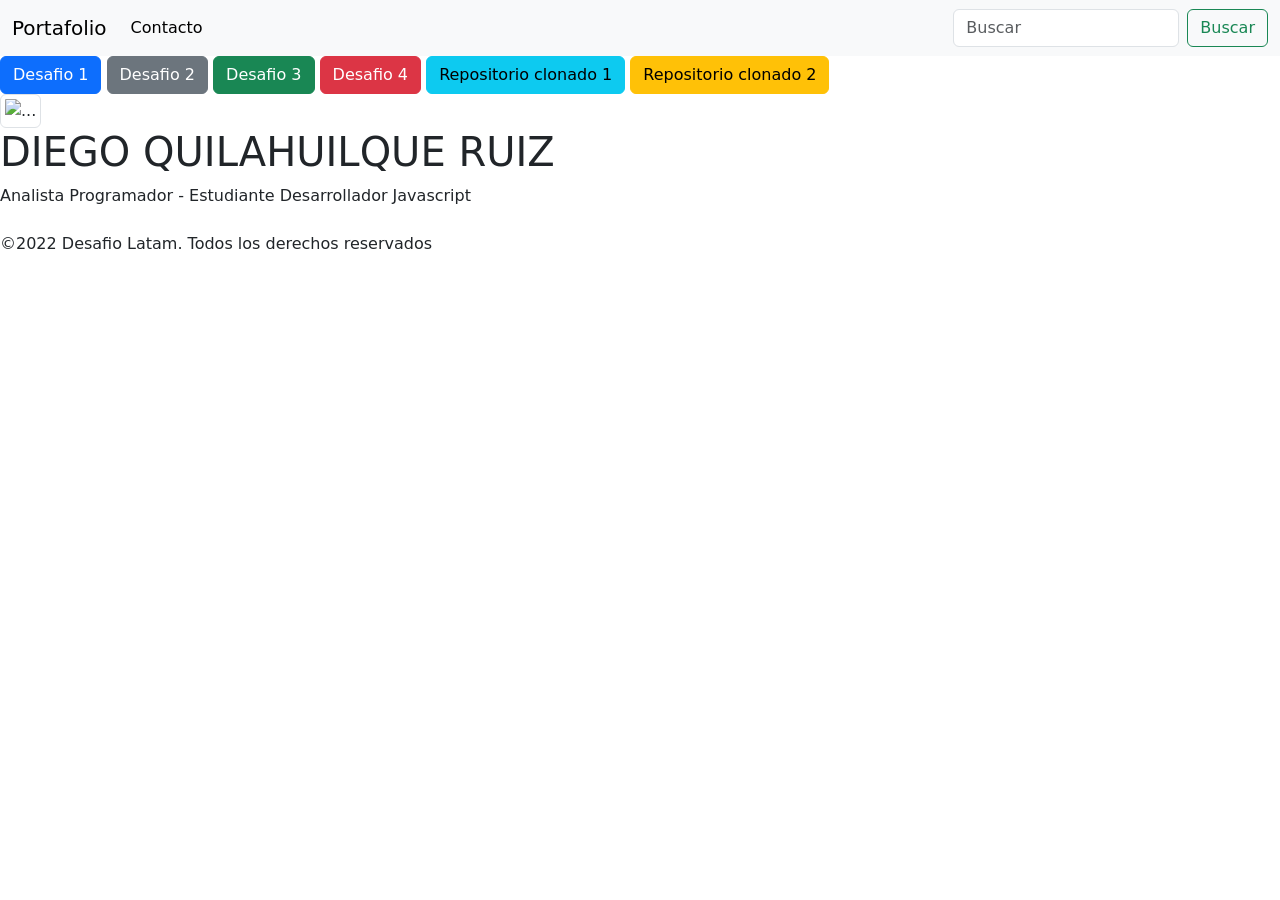
==== index.html @ 49e70d60 "Desafio final" ====
<!DOCTYPE html>
<html lang="en">
<head>
    <meta charset="UTF-8">
    <meta http-equiv="X-UA-Compatible" content="IE=edge">
    <meta name="viewport" content="width=device-width, initial-scale=1.0">
    <title>Portafolio</title>
    <!--CSS-->
    <link rel="stylesheet" href="./assets/CSS/style.css">
    <!--Bootstrap-->
    <link href="https://cdn.jsdelivr.net/npm/bootstrap@5.1.3/dist/css/bootstrap.min.css" rel="stylesheet" integrity="sha384-1BmE4kWBq78iYhFldvKuhfTAU6auU8tT94WrHftjDbrCEXSU1oBoqyl2QvZ6jIW3" crossorigin="anonymous">
    <!--Fontawesome-->
    <script src="https://kit.fontawesome.com/358122bd15.js" crossorigin="anonymous"></script>
    <!--JS-->
    <script src="https://cdn.jsdelivr.net/npm/bootstrap@5.1.3/dist/js/bootstrap.bundle.min.js" integrity="sha384-ka7Sk0Gln4gmtz2MlQnikT1wXgYsOg+OMhuP+IlRH9sENBO0LRn5q+8nbTov4+1p" crossorigin="anonymous"></script>
</head>
<body>

    <header>

        <div class="buscar">
        <nav class="navbar navbar-expand-lg bg-light">
            <div class="container-fluid">
              <a class="navbar-brand" href="#">Portafolio</a>
              <button class="navbar-toggler" type="button" data-bs-toggle="collapse" data-bs-target="#navbarSupportedContent" aria-controls="navbarSupportedContent" aria-expanded="false" aria-label="Toggle navigation">
                <span class="navbar-toggler-icon"></span>
              </button>
              <div class="collapse navbar-collapse" id="navbarSupportedContent">
                <ul class="navbar-nav me-auto mb-2 mb-lg-0">
                  <li class="nav-item">
                    <a class="nav-link active" aria-current="page" href="#">Contacto</a>
                  </li>
                </ul>
                <form class="d-flex" role="search">
                  <input class="form-control me-2" type="search" placeholder="Buscar" aria-label="Buscar">
                  <button class="btn btn-outline-success" type="submit">Buscar</button>
                </form>
              </div>
            </div>
          </nav>
        </div>

           <div class="botones"> 
          <a href="./desafio1.html" target="_blank" type="button" class="btn btn-primary">Desafio 1</a>
          <a href="./desafio2.html" target="_blank" type="button" class="btn btn-secondary">Desafio 2</a>
          <a href="./desafio3.html" target="_blank" type="button" class="btn btn-success">Desafio 3</a>
          <a href="./desafio4.html" target="_blank" type="button" class="btn btn-danger">Desafio 4</a>
          <a href="https://github.com/diegoquila/Examenmodulo1" target="_blank" type="button" class="btn btn-info">Repositorio clonado 1</a>
          <a href="https://github.com/diegoquila/Desafio1_CV" target="_blank" type="button" class="btn btn-warning">Repositorio clonado 2</a>  
        </div>

          <div class="fotoavatar">
          <img src="./assets/img/avatar.png" class="img-thumbnail" alt="..." width="500px">
          
            <h1>DIEGO QUILAHUILQUE RUIZ
            </h1>
            <span>
            Analista Programador - Estudiante Desarrollador Javascript
          </span>

          <div class="redes">
            <span>
            <a href="https://twitter.com/elsv_diego" target="_blank" class="fa-brands fa-twitter"></a>
            <a href="https://www.facebook.com/diegoquilahuilquer" target="_blank" class="fa-brands fa-facebook"></a>
            <a href="https://github.com/diegoquila" target="_blank" class="fa-brands fa-github"></a>
          </span>
          </div>

    </header>

    <footer>
        <img src="./assets/logos/logo-black.png" alt="" width="10px">
        <p>©2022 Desafio Latam. Todos los derechos reservados</p>
    </footer>
</body>
</html>
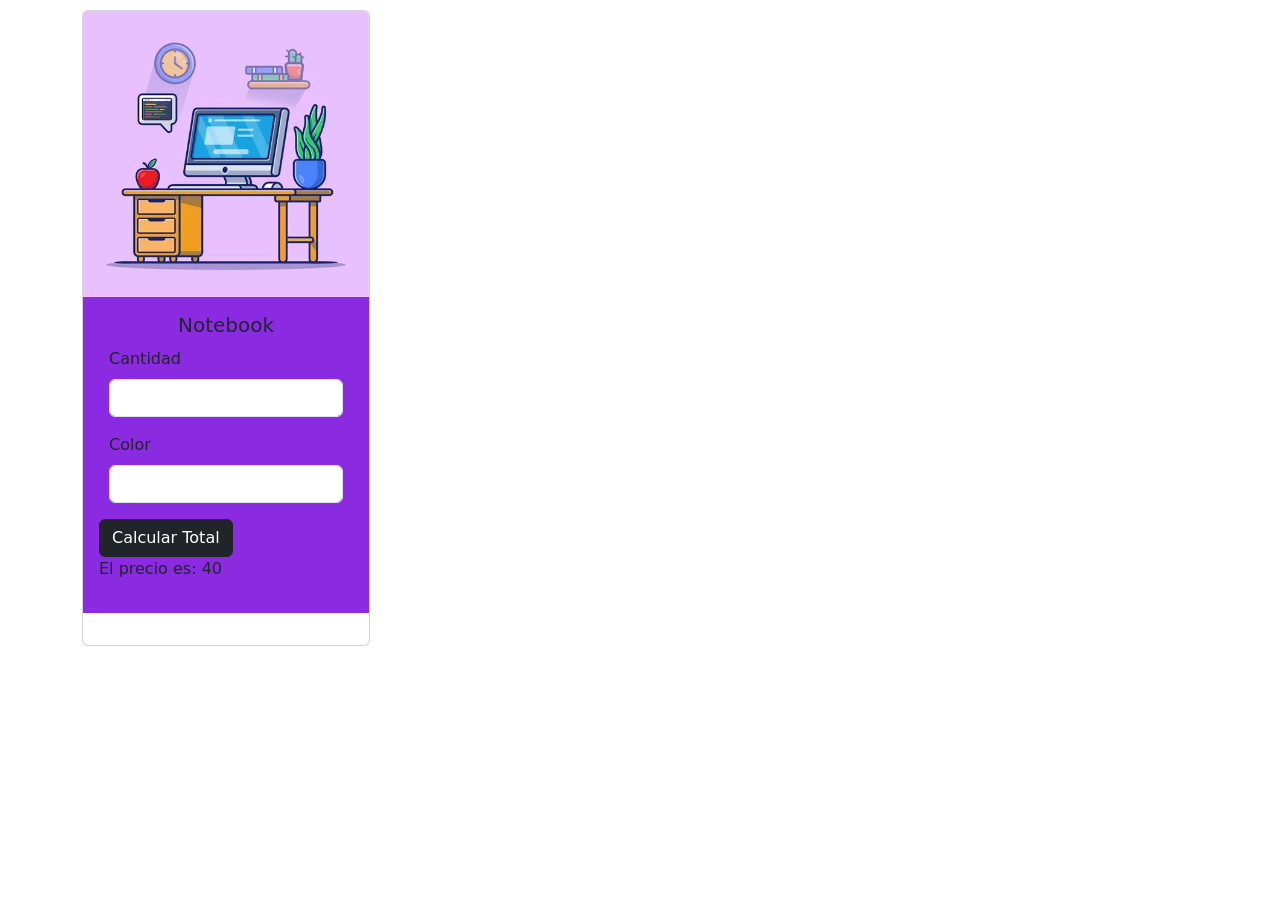
==== commit 08a6cb30: "initial commit" ====
--- a/index.html
+++ b/index.html
@@ -1,76 +1,45 @@
 <!DOCTYPE html>
 <html lang="en">
+
 <head>
     <meta charset="UTF-8">
     <meta http-equiv="X-UA-Compatible" content="IE=edge">
     <meta name="viewport" content="width=device-width, initial-scale=1.0">
-    <title>Portafolio</title>
-    <!--CSS-->
-    <link rel="stylesheet" href="./assets/CSS/style.css">
-    <!--Bootstrap-->
-    <link href="https://cdn.jsdelivr.net/npm/bootstrap@5.1.3/dist/css/bootstrap.min.css" rel="stylesheet" integrity="sha384-1BmE4kWBq78iYhFldvKuhfTAU6auU8tT94WrHftjDbrCEXSU1oBoqyl2QvZ6jIW3" crossorigin="anonymous">
-    <!--Fontawesome-->
-    <script src="https://kit.fontawesome.com/358122bd15.js" crossorigin="anonymous"></script>
-    <!--JS-->
-    <script src="https://cdn.jsdelivr.net/npm/bootstrap@5.1.3/dist/js/bootstrap.bundle.min.js" integrity="sha384-ka7Sk0Gln4gmtz2MlQnikT1wXgYsOg+OMhuP+IlRH9sENBO0LRn5q+8nbTov4+1p" crossorigin="anonymous"></script>
+    <title>Desafío 1 JS</title>
+    <link rel="stylesheet" href="./assets/css/style.css">
+    <link href="https://cdn.jsdelivr.net/npm/bootstrap@5.3.0-alpha1/dist/css/bootstrap.min.css" rel="stylesheet"
+        integrity="sha384-GLhlTQ8iRABdZLl6O3oVMWSktQOp6b7In1Zl3/Jr59b6EGGoI1aFkw7cmDA6j6gD" crossorigin="anonymous">
 </head>
+
 <body>
+    <div class="container">
+        <div class="card" style="width: 18rem;">
+            <img src="./assets/img/img1.jpeg" class="card-img-top"
+                alt="...">
+            <div class="card-body">
+                <h5 class="card-title">Notebook</h5>
+                <form name="frmCompra" id="frmCompra" onsubmit="return onCompra(this)">
+                    <div class="mb-3">
+                        <label for="cantidad" class="form-label">Cantidad</label>
+                        <input type="number" class="form-control" id="cantidad" required>
+                    </div>
+                    <div class="mb-3">
+                        <label for="color" class="form-label">Color</label>
+                        <input type="text" class="form-control" id="color" required>
+                    </div>
+                    <button type="submit" class="btn btn-dark">Calcular Total</button>
+                    <p id="precio"></p>
+                </form>
+            </div>
+            <p id="color"></p>
+            <p id="res"></p>
+        </div>
+    </div>
 
-    <header>
+    <script src="https://cdn.jsdelivr.net/npm/bootstrap@5.3.0-alpha1/dist/js/bootstrap.bundle.min.js"
+        integrity="sha384-w76AqPfDkMBDXo30jS1Sgez6pr3x5MlQ1ZAGC+nuZB+EYdgRZgiwxhTBTkF7CXvN"
+        crossorigin="anonymous"></script>
+    <script src="./assets/js/main.js"></script>
+</body>
 
-        <div class="buscar">
-        <nav class="navbar navbar-expand-lg bg-light">
-            <div class="container-fluid">
-              <a class="navbar-brand" href="#">Portafolio</a>
-              <button class="navbar-toggler" type="button" data-bs-toggle="collapse" data-bs-target="#navbarSupportedContent" aria-controls="navbarSupportedContent" aria-expanded="false" aria-label="Toggle navigation">
-                <span class="navbar-toggler-icon"></span>
-              </button>
-              <div class="collapse navbar-collapse" id="navbarSupportedContent">
-                <ul class="navbar-nav me-auto mb-2 mb-lg-0">
-                  <li class="nav-item">
-                    <a class="nav-link active" aria-current="page" href="#">Contacto</a>
-                  </li>
-                </ul>
-                <form class="d-flex" role="search">
-                  <input class="form-control me-2" type="search" placeholder="Buscar" aria-label="Buscar">
-                  <button class="btn btn-outline-success" type="submit">Buscar</button>
-                </form>
-              </div>
-            </div>
-          </nav>
-        </div>
-
-           <div class="botones"> 
-          <a href="./desafio1.html" target="_blank" type="button" class="btn btn-primary">Desafio 1</a>
-          <a href="./desafio2.html" target="_blank" type="button" class="btn btn-secondary">Desafio 2</a>
-          <a href="./desafio3.html" target="_blank" type="button" class="btn btn-success">Desafio 3</a>
-          <a href="./desafio4.html" target="_blank" type="button" class="btn btn-danger">Desafio 4</a>
-          <a href="https://github.com/diegoquila/Examenmodulo1" target="_blank" type="button" class="btn btn-info">Repositorio clonado 1</a>
-          <a href="https://github.com/diegoquila/Desafio1_CV" target="_blank" type="button" class="btn btn-warning">Repositorio clonado 2</a>  
-        </div>
-
-          <div class="fotoavatar">
-          <img src="./assets/img/avatar.png" class="img-thumbnail" alt="..." width="500px">
-          
-            <h1>DIEGO QUILAHUILQUE RUIZ
-            </h1>
-            <span>
-            Analista Programador - Estudiante Desarrollador Javascript
-          </span>
-
-          <div class="redes">
-            <span>
-            <a href="https://twitter.com/elsv_diego" target="_blank" class="fa-brands fa-twitter"></a>
-            <a href="https://www.facebook.com/diegoquilahuilquer" target="_blank" class="fa-brands fa-facebook"></a>
-            <a href="https://github.com/diegoquila" target="_blank" class="fa-brands fa-github"></a>
-          </span>
-          </div>
-
-    </header>
-
-    <footer>
-        <img src="./assets/logos/logo-black.png" alt="" width="10px">
-        <p>©2022 Desafio Latam. Todos los derechos reservados</p>
-    </footer>
-</body>
 </html>
--- a/assets/css/style.css
+++ b/assets/css/style.css
@@ -0,0 +1,22 @@
+body{
+    background-color: black;
+}
+
+.container{
+    margin-top: 10px;
+    align-items: center;
+}
+
+h5{
+    text-align: center;
+    color: whitesmoke;
+    
+}
+
+.mb-3{
+    margin: 10px;
+}
+
+.card-body{
+    background-color: blueviolet;
+}
